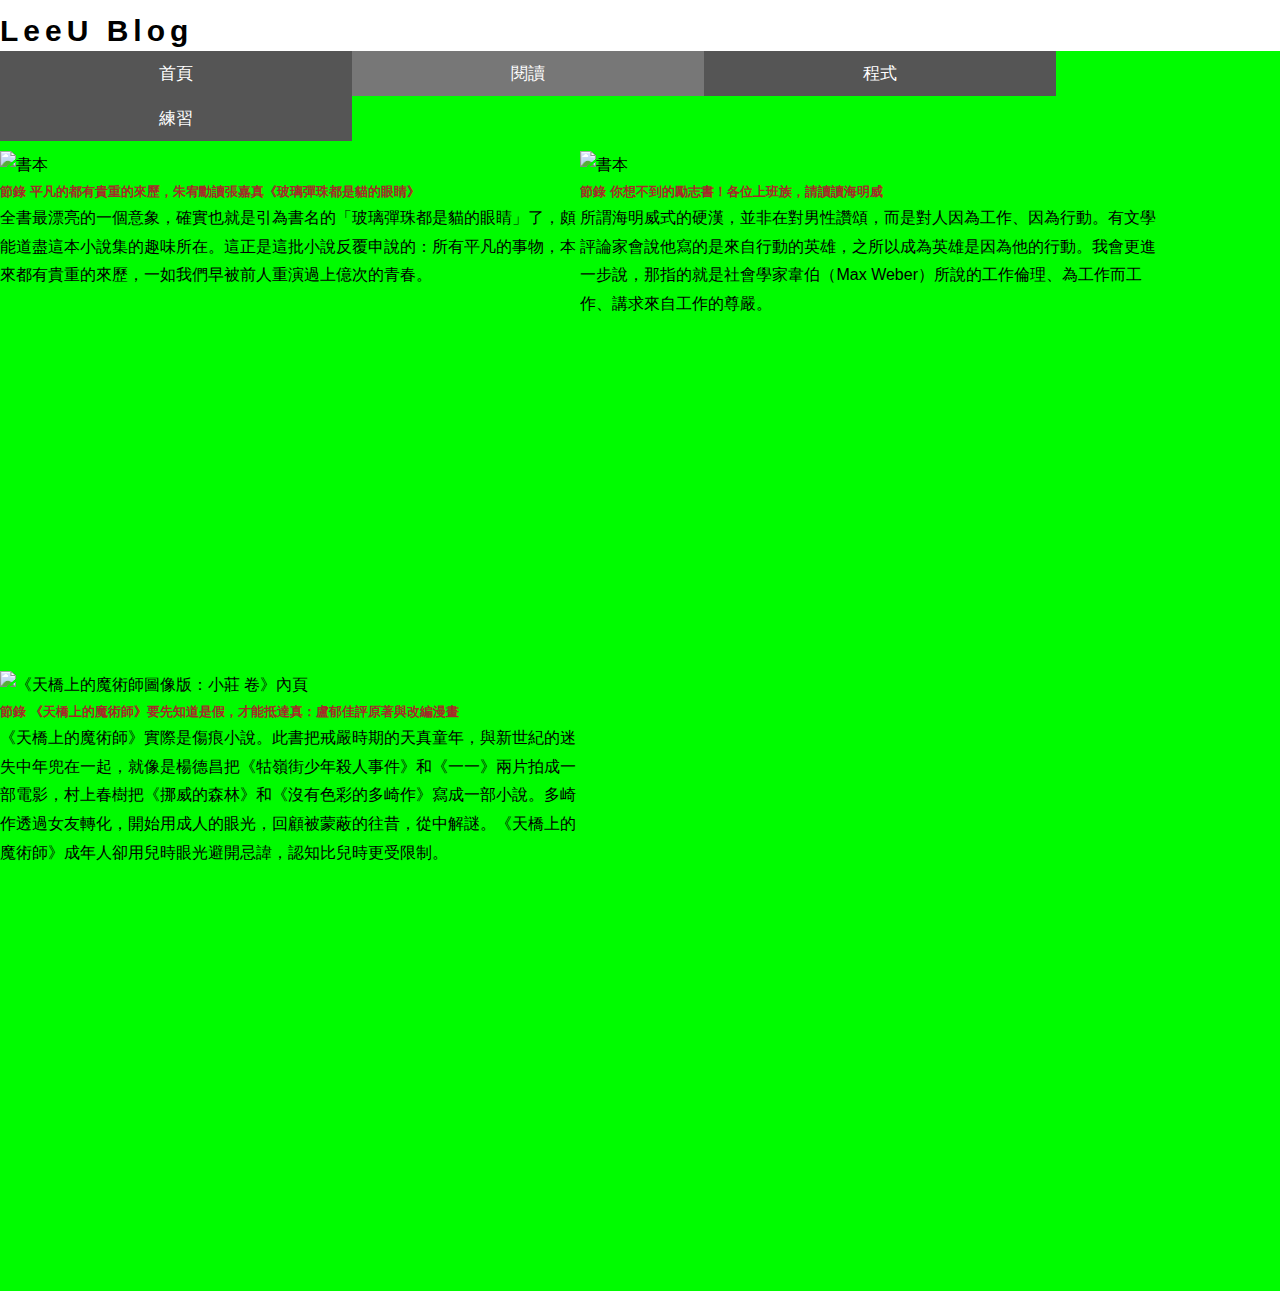
==== RecordPage/RecordPage.html @ 082e3ec9 "建立檔案" ====
<!DOCTYPE html>
<html lang="en">

<head>
    <meta charset="UTF-8">
    <meta name="viewport" content="width=device-width, initial-scale=1.0">
    <title>Document</title>
    <link rel="stylesheet" href="https://stackpath.bootstrapcdn.com/bootstrap/4.2.1/css/bootstrap.min.css"
        integrity="sha384-GJzZqFGwb1QTTN6wy59ffF1BuGJpLSa9DkKMp0DgiMDm4iYMj70gZWKYbI706tWS" crossorigin="anonymous">
    <link rel="stylesheet" href="../styles/all.css">
</head>

<body>
    <div class="container-fluid">
        <div class="header">
            <div id="logo"><img></div>
            <div id="blog" class="p-1">LeeU Blog</div>
            <ul class="navlist">
                <li class="tablink"><a href="../index.html">首頁</a></li>
                <li class="tablink active">閱讀</li>
                <li class="tablink"><a href="../ProgramPage/ProgramPage.html">程式</a></li>
                <li class="tablink"><a href="../WorkPage/WorkPage.html">練習</a></li>
            </ul>
        </div>

        <div id="Record" class="tabcontent">
            <div>

                <div class="card m-2">
                    <a href="glass bead.html" class="card-link">
                        <img src="https://drive.google.com/uc?export=view&id=1yjKwjJmivvjIAv-yayHMNl9xE3yBDnBP"
                            class="card-img-top" alt="書本">
                        <div class="card-body">
                            <h5 class="card-title">節錄 平凡的都有貴重的來歷，朱宥勳讀張嘉真《玻璃彈珠都是貓的眼睛》</h5>
                            <p class="card-text">
                                全書最漂亮的一個意象，確實也就是引為書名的「玻璃彈珠都是貓的眼睛」了，頗能道盡這本小說集的趣味所在。這正是這批小說反覆申說的：所有平凡的事物，本來都有貴重的來歷，一如我們早被前人重演過上億次的青春。</p>
                        </div>
                    </a>
                </div>
                <div class="card m-2">
                    <a href="Men Without Women.html" class="card-link">

                        <img src="https://drive.google.com/uc?export=view&id=1RlZVixH1QN7T_V9kaascqfJEvXO4510T"
                            class="card-img-top" alt="書本">

                        <div class="card-body">
                            <h5 class="card-title">節錄 你想不到的勵志書！各位上班族，請讀讀海明威</h5>
                            <p class="card-text">
                                所謂海明威式的硬漢，並非在對男性讚頌，而是對人因為工作、因為行動。有文學評論家會說他寫的是來自行動的英雄，之所以成為英雄是因為他的行動。我會更進一步說，那指的就是社會學家韋伯（Max
                                Weber）所說的工作倫理、為工作而工作、講求來自工作的尊嚴。</p>
                        </div>
                    </a>
                </div>
                <div class="card m-2">
                    <a href="The Illusionist on the Skywalk.html" class="card-link">

                        <img src="https://www.openbook.org.tw/sites/default/files/styles/article_main_image/public/field/image/bn1w1200.png?itok=b4pEdvF9"
                            class="card-img-top" alt="《天橋上的魔術師圖像版：小莊 卷》內頁">

                        <div class="card-body">
                            <h5 class="card-title">節錄 《天橋上的魔術師》要先知道是假，才能抵達真：盧郁佳評原著與改編漫畫</h5>
                            <p class="card-text">
                                《天橋上的魔術師》實際是傷痕小說。此書把戒嚴時期的天真童年，與新世紀的迷失中年兜在一起，就像是楊德昌把《牯嶺街少年殺人事件》和《一一》兩片拍成一部電影，村上春樹把《挪威的森林》和《沒有色彩的多崎作》寫成一部小說。多崎作透過女友轉化，開始用成人的眼光，回顧被蒙蔽的往昔，從中解謎。《天橋上的魔術師》成年人卻用兒時眼光避開忌諱，認知比兒時更受限制。</p>
                        </div>
                    </a>
                </div>




            </div>



            <script src="https://code.jquery.com/jquery-3.3.1.slim.min.js"
                integrity="sha384-q8i/X+965DzO0rT7abK41JStQIAqVgRVzpbzo5smXKp4YfRvH+8abtTE1Pi6jizo"
                crossorigin="anonymous"></script>
            <script src="https://cdnjs.cloudflare.com/ajax/libs/popper.js/1.14.6/umd/popper.min.js"
                integrity="sha384-wHAiFfRlMFy6i5SRaxvfOCifBUQy1xHdJ/yoi7FRNXMRBu5WHdZYu1hA6ZOblgut"
                crossorigin="anonymous"></script>
            <script src="https://stackpath.bootstrapcdn.com/bootstrap/4.2.1/js/bootstrap.min.js"
                integrity="sha384-B0UglyR+jN6CkvvICOB2joaf5I4l3gm9GU6Hc1og6Ls7i6U/mkkaduKaBhlAXv9k"
                crossorigin="anonymous"></script>
</body>

</html>
---- styles/all.css ----
html, body, div, span, applet, object, iframe, h1, h2, h3, h4, h5, h6, p, blockquote, pre, a, abbr, acronym, address, big, cite, code, del, dfn, em, img, ins, kbd, q, s, samp, small, strike, strong, sub, sup, tt, var, b, u, i, center, dl, dt, dd, ol, ul, li, fieldset, form, label, legend, table, caption, tbody, tfoot, thead, tr, th, td, article, aside, canvas, details, embed, figure, figcaption, footer, header, hgroup, menu, nav, output, ruby, section, summary, time, mark, audio, video {
    margin: 0;
    padding: 0;
    border: 0;
    vertical-align: baseline;
}

article, aside, details, figcaption, figure, footer, header, hgroup, menu, nav, section {
    display: block;
}

body {
    line-height: 1;
}

ol, ul {
    list-style: none;
}

blockquote, q {
    quotes: none;
}

blockquote:before, blockquote:after, q:before, q:after {
    content: '';
    content: none;
}

table {
    border-collapse: collapse;
    border-spacing: 0;
}

a {
    text-decoration: none;
    color: white;
}

/*--------------------------------------------------------------------------------------------------------------------*/

body, html {
    height: 100%;
    margin: 0;
    font-family: 'Microsoft YaHei', 'STHeiti', Arial, Helvetica, sans-serif;
}

#blog {
    font-size: 30px;
    font-weight: bold;
    letter-spacing: 5px;
    margin-bottom: 5px;
}

.tablink {
    background-color: #555;
    color: white;
    float: left;
    border: none;
    outline: none;
    cursor: pointer;
    padding: 14px 16px;
    font-size: 17px;
    width: 25%;
    text-align: center;
}

.active {
    background-color: #777;
}

.tabcontent {
    width: 100%;
    box-sizing: border-box;
    color: black;
    padding: 100px 0;
    height: 100%;
    line-height: 1.8;
}

.content {
    width: 100%;
    box-sizing: border-box;
    padding: 0 15%;
}

.content img {
    display: block;
    width: 100%;
}

#Home {
    background-color: rgb(255, 196, 0);
}

#Record {
    background-color: rgb(0, 252, 0);
}

#Program {
    background-color: rgb(0, 217, 255);
}

#Works {
    background-color: rgb(0, 255, 170);
}



.card{
    display: inline-block;
    box-sizing: border-box;
    width: 45%;
    height: 520px;
    vertical-align: top;
    overflow: hidden;
}

.card > a{
    color: black;
}

.card-title{
    color: brown;
    font-weight: bold;
}

.card-img-top{
    display:block;
    max-height: 260px;
    max-width: 100%;
    width: auto;
    height: auto;
    margin: 0 auto;
}

@media (max-width: 767.99px){
    .card{
        width: 100%;
    }
}
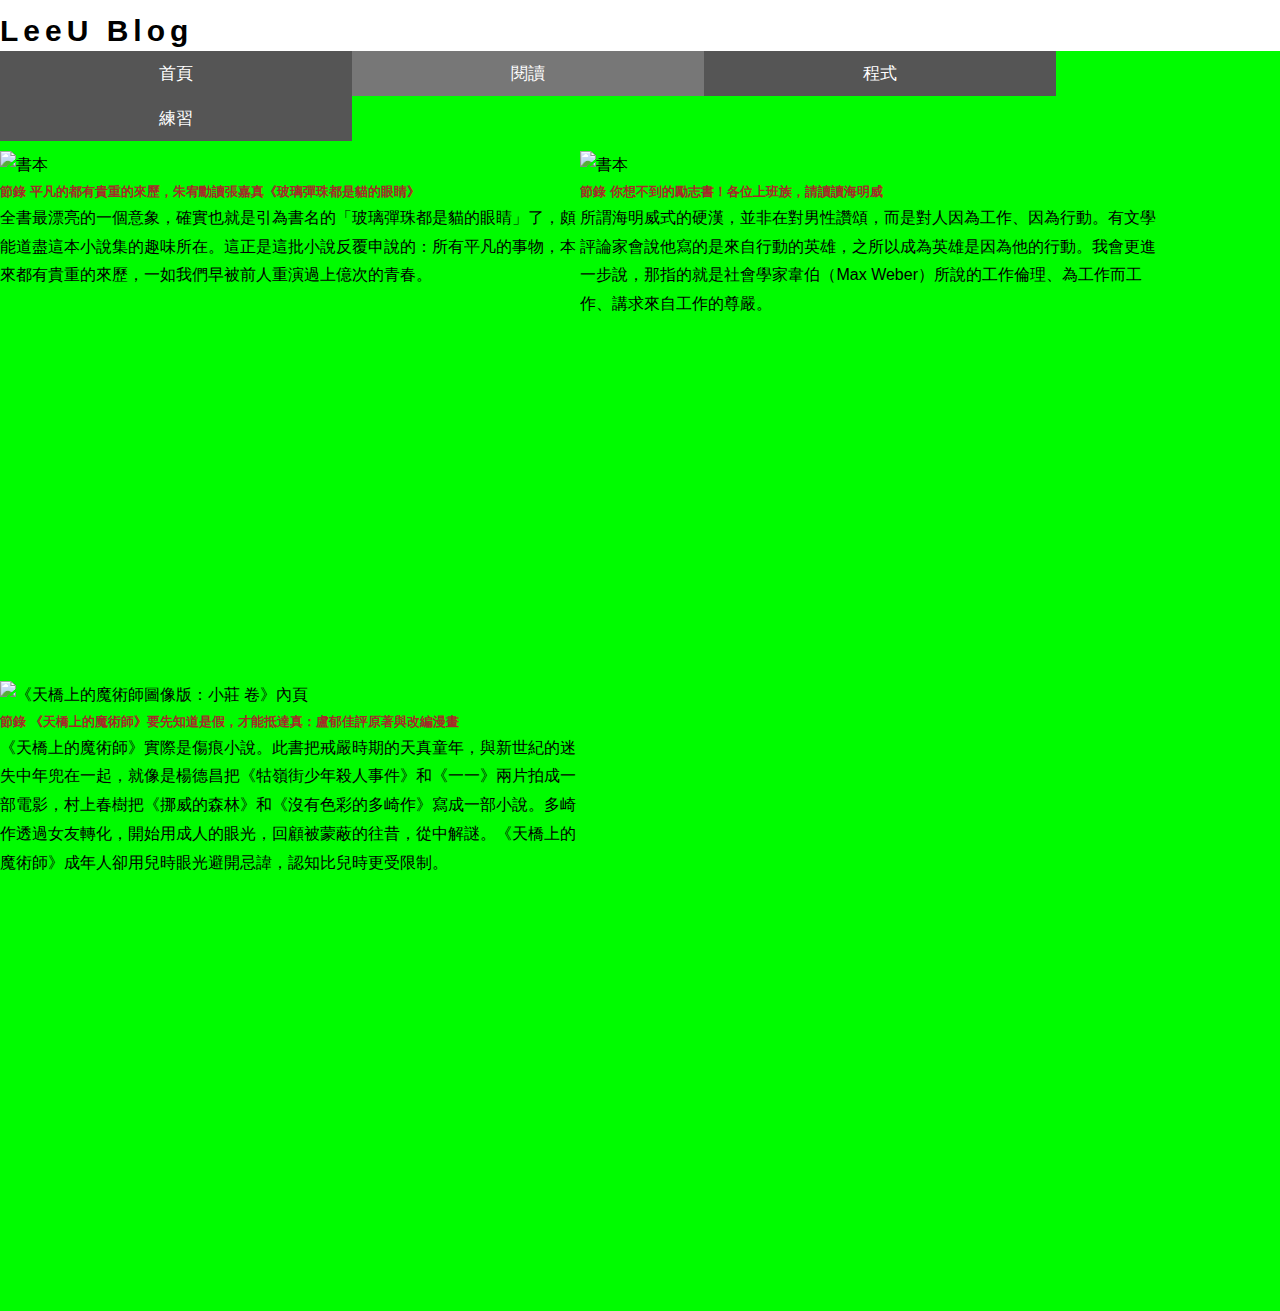
==== commit 783b63db: "微調" ====
--- a/RecordPage/RecordPage.html
+++ b/RecordPage/RecordPage.html
@@ -24,9 +24,8 @@
         </div>
 
         <div id="Record" class="tabcontent">
-            <div>
 
-                <div class="card m-2">
+                <div class="card m-3">
                     <a href="glass bead.html" class="card-link">
                         <img src="https://drive.google.com/uc?export=view&id=1yjKwjJmivvjIAv-yayHMNl9xE3yBDnBP"
                             class="card-img-top" alt="書本">
@@ -37,7 +36,7 @@
                         </div>
                     </a>
                 </div>
-                <div class="card m-2">
+                <div class="card m-3">
                     <a href="Men Without Women.html" class="card-link">
 
                         <img src="https://drive.google.com/uc?export=view&id=1RlZVixH1QN7T_V9kaascqfJEvXO4510T"
@@ -51,7 +50,7 @@
                         </div>
                     </a>
                 </div>
-                <div class="card m-2">
+                <div class="card m-3">
                     <a href="The Illusionist on the Skywalk.html" class="card-link">
 
                         <img src="https://www.openbook.org.tw/sites/default/files/styles/article_main_image/public/field/image/bn1w1200.png?itok=b4pEdvF9"
--- a/styles/all.css
+++ b/styles/all.css
@@ -78,7 +78,7 @@
 }
 
 .content {
-    width: 100%;
+    max-width: 100%;
     box-sizing: border-box;
     padding: 0 15%;
 }
@@ -104,28 +104,25 @@
     background-color: rgb(0, 255, 170);
 }
 
-
-
-.card{
+.card {
     display: inline-block;
     box-sizing: border-box;
-    width: 45%;
+    max-width: 45%;
     height: 520px;
-    vertical-align: top;
     overflow: hidden;
 }
 
-.card > a{
+.card>a {
     color: black;
 }
 
-.card-title{
+.card-title {
     color: brown;
     font-weight: bold;
 }
 
-.card-img-top{
-    display:block;
+.card-img-top {
+    display: block;
     max-height: 260px;
     max-width: 100%;
     width: auto;
@@ -133,8 +130,8 @@
     margin: 0 auto;
 }
 
-@media (max-width: 767.99px){
-    .card{
-        width: 100%;
+@media (max-width: 767.99px) {
+    .card {
+        max-width: 100%;
     }
 }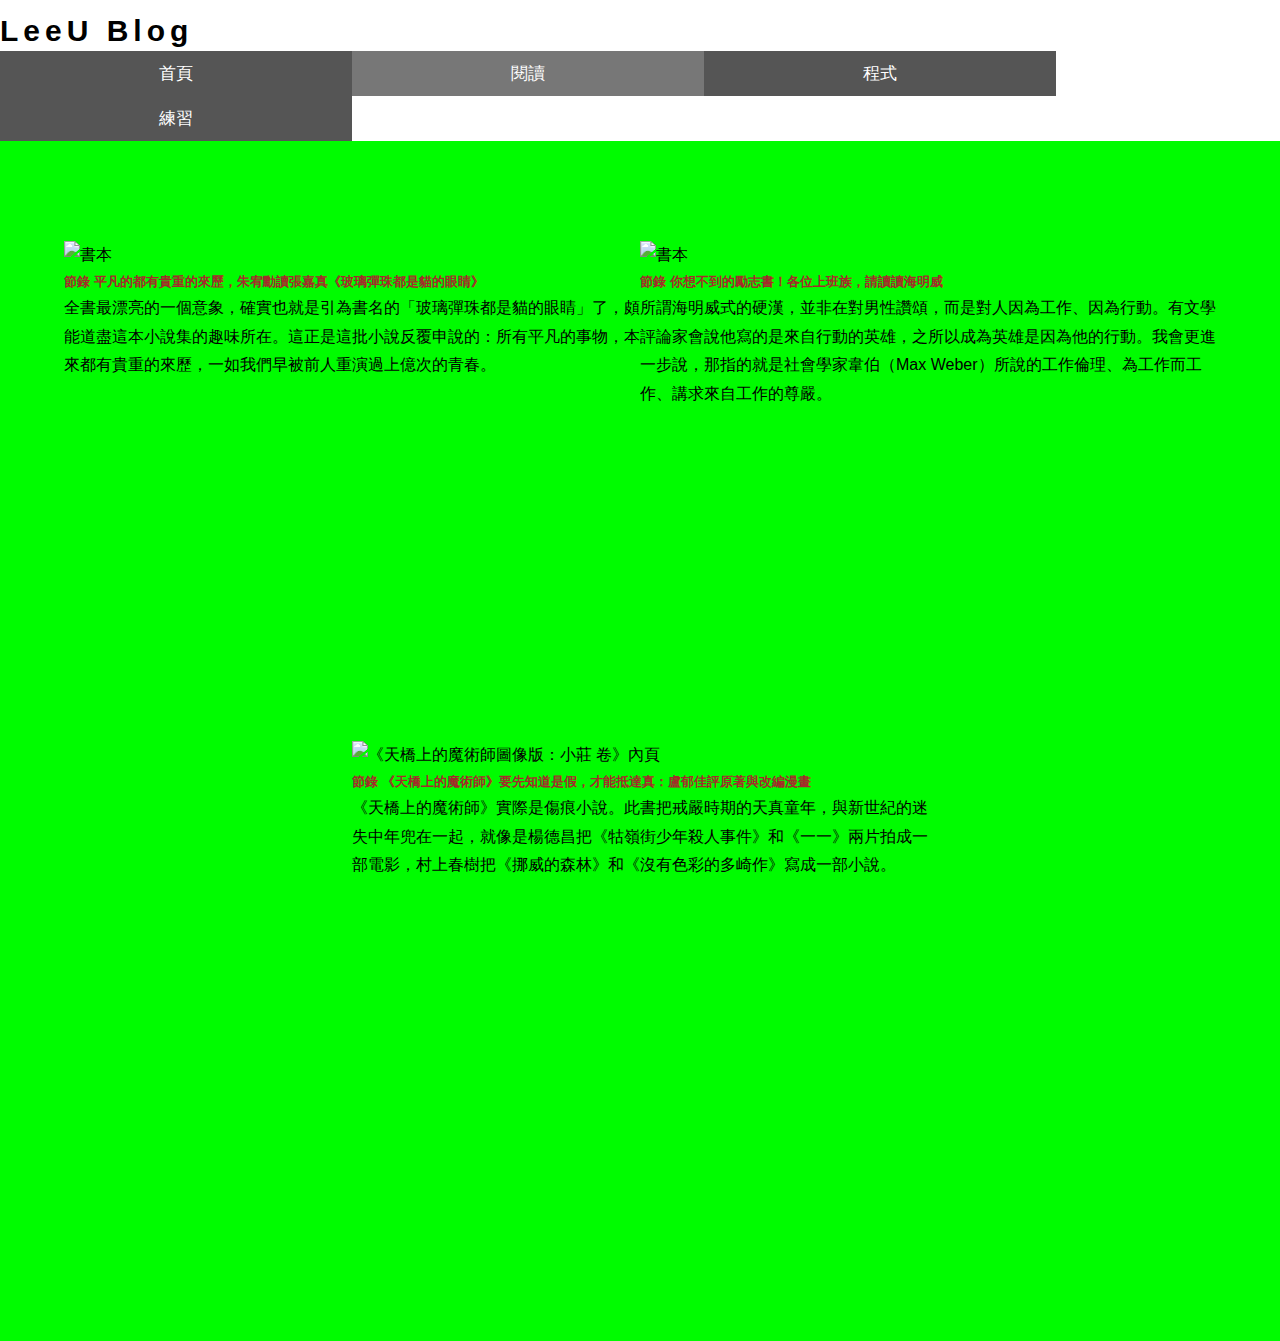
==== commit 91289459: "微調版型" ====
--- a/RecordPage/RecordPage.html
+++ b/RecordPage/RecordPage.html
@@ -25,7 +25,7 @@
 
         <div id="Record" class="tabcontent">
 
-                <div class="card m-3">
+                <div class="card m-2">
                     <a href="glass bead.html" class="card-link">
                         <img src="https://drive.google.com/uc?export=view&id=1yjKwjJmivvjIAv-yayHMNl9xE3yBDnBP"
                             class="card-img-top" alt="書本">
@@ -36,7 +36,7 @@
                         </div>
                     </a>
                 </div>
-                <div class="card m-3">
+                <div class="card m-2">
                     <a href="Men Without Women.html" class="card-link">
 
                         <img src="https://drive.google.com/uc?export=view&id=1RlZVixH1QN7T_V9kaascqfJEvXO4510T"
@@ -50,7 +50,7 @@
                         </div>
                     </a>
                 </div>
-                <div class="card m-3">
+                <div class="card m-2">
                     <a href="The Illusionist on the Skywalk.html" class="card-link">
 
                         <img src="https://www.openbook.org.tw/sites/default/files/styles/article_main_image/public/field/image/bn1w1200.png?itok=b4pEdvF9"
@@ -59,7 +59,7 @@
                         <div class="card-body">
                             <h5 class="card-title">節錄 《天橋上的魔術師》要先知道是假，才能抵達真：盧郁佳評原著與改編漫畫</h5>
                             <p class="card-text">
-                                《天橋上的魔術師》實際是傷痕小說。此書把戒嚴時期的天真童年，與新世紀的迷失中年兜在一起，就像是楊德昌把《牯嶺街少年殺人事件》和《一一》兩片拍成一部電影，村上春樹把《挪威的森林》和《沒有色彩的多崎作》寫成一部小說。多崎作透過女友轉化，開始用成人的眼光，回顧被蒙蔽的往昔，從中解謎。《天橋上的魔術師》成年人卻用兒時眼光避開忌諱，認知比兒時更受限制。</p>
+                                《天橋上的魔術師》實際是傷痕小說。此書把戒嚴時期的天真童年，與新世紀的迷失中年兜在一起，就像是楊德昌把《牯嶺街少年殺人事件》和《一一》兩片拍成一部電影，村上春樹把《挪威的森林》和《沒有色彩的多崎作》寫成一部小說。</p>
                         </div>
                     </a>
                 </div>
--- a/styles/all.css
+++ b/styles/all.css
@@ -75,6 +75,9 @@
     padding: 100px 0;
     height: 100%;
     line-height: 1.8;
+    display: flex;
+    flex-wrap: wrap;
+    justify-content:center;
 }
 
 .content {
@@ -108,7 +111,7 @@
     display: inline-block;
     box-sizing: border-box;
     max-width: 45%;
-    height: 520px;
+    height: 500px;
     overflow: hidden;
 }
 
@@ -134,4 +137,14 @@
     .card {
         max-width: 100%;
     }
+    .tabcontent{
+        padding: 5% 0;
+    }
+    .content {
+        padding-right:5%;
+        padding-left: 5%;
+    }
+    .card{
+        height: auto;
+    }
 }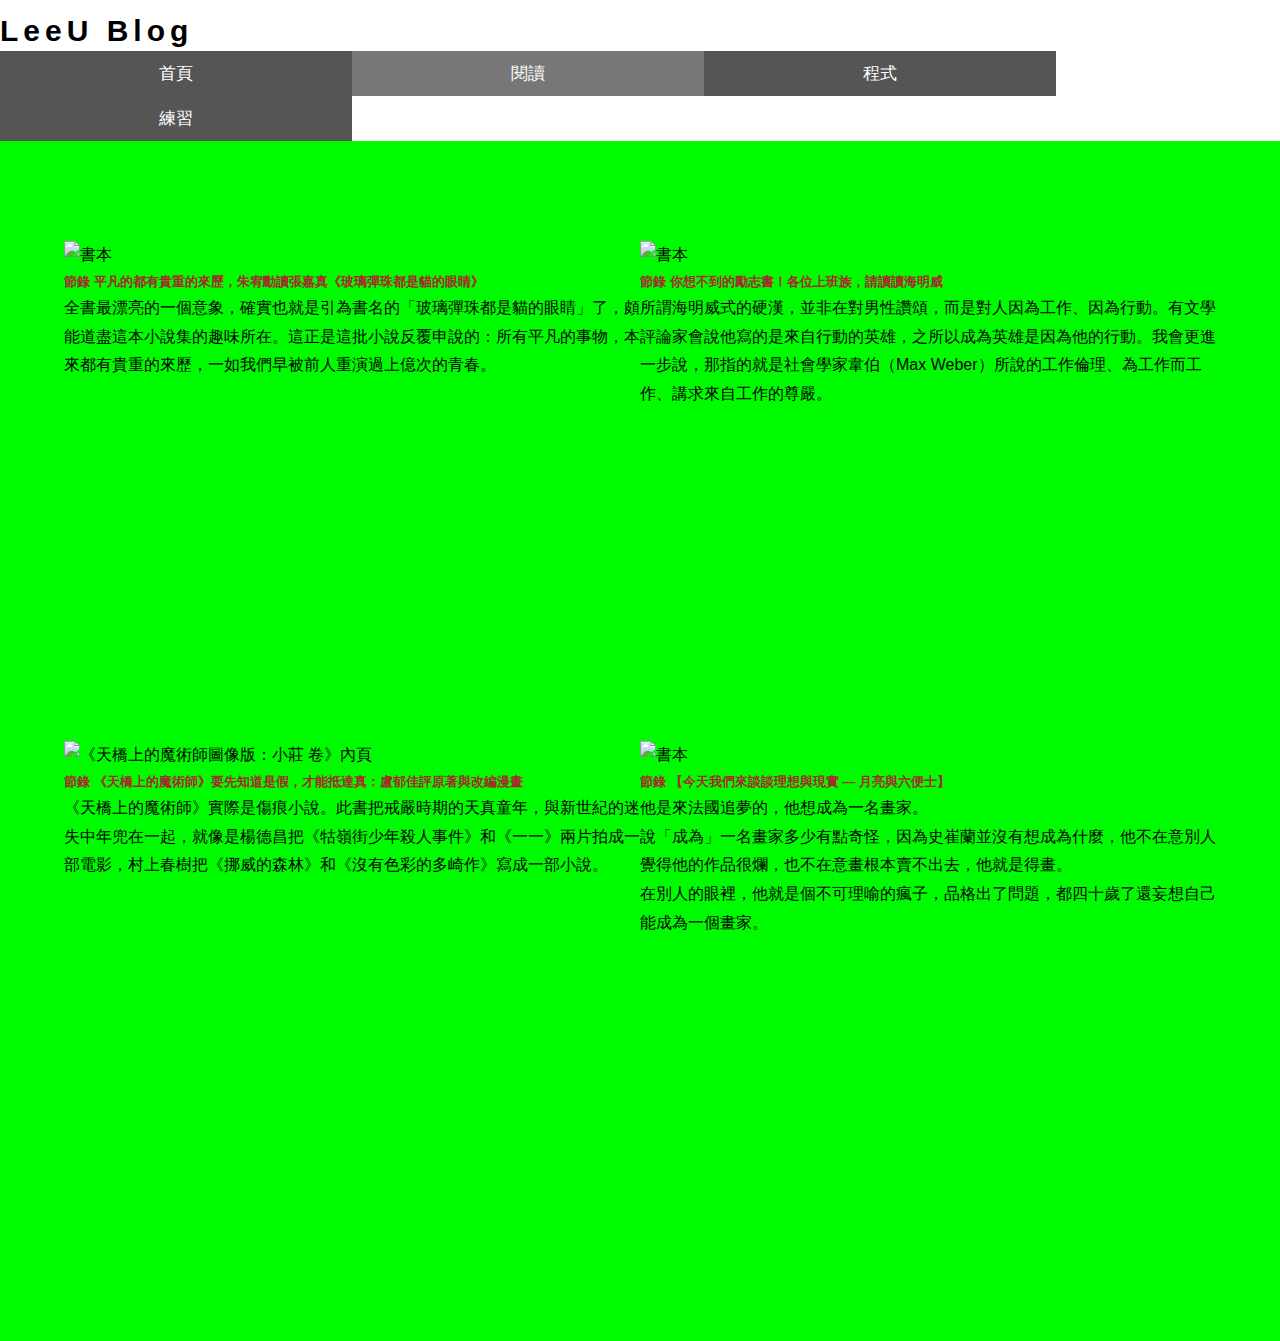
==== commit 54722744: "new" ====
--- a/RecordPage/RecordPage.html
+++ b/RecordPage/RecordPage.html
@@ -63,7 +63,20 @@
                         </div>
                     </a>
                 </div>
+                <div class="card m-2">
+                    <a href="The Moon and Sixpence.html" class="card-link">
 
+                        <img src="https://drive.google.com/uc?export=view&id=1iMhOT7f-qvCVF7i8PiJ_cCE6ygpQ39vP"
+                            class="card-img-top" alt="書本">
+
+                        <div class="card-body">
+                            <h5 class="card-title">節錄 【今天我們來談談理想與現實 — 月亮與六便士】</h5>
+                            <p class="card-text">他是來法國追夢的，他想成為一名畫家。</p>
+                            <p class="card-text">說「成為」一名畫家多少有點奇怪，因為史崔蘭並沒有想成為什麼，他不在意別人覺得他的作品很爛，也不在意畫根本賣不出去，他就是得畫。</p>
+                            <p class="card-text">在別人的眼裡，他就是個不可理喻的瘋子，品格出了問題，都四十歲了還妄想自己能成為一個畫家。</p>
+                        </div>
+                    </a>
+                </div>
 
 
 
